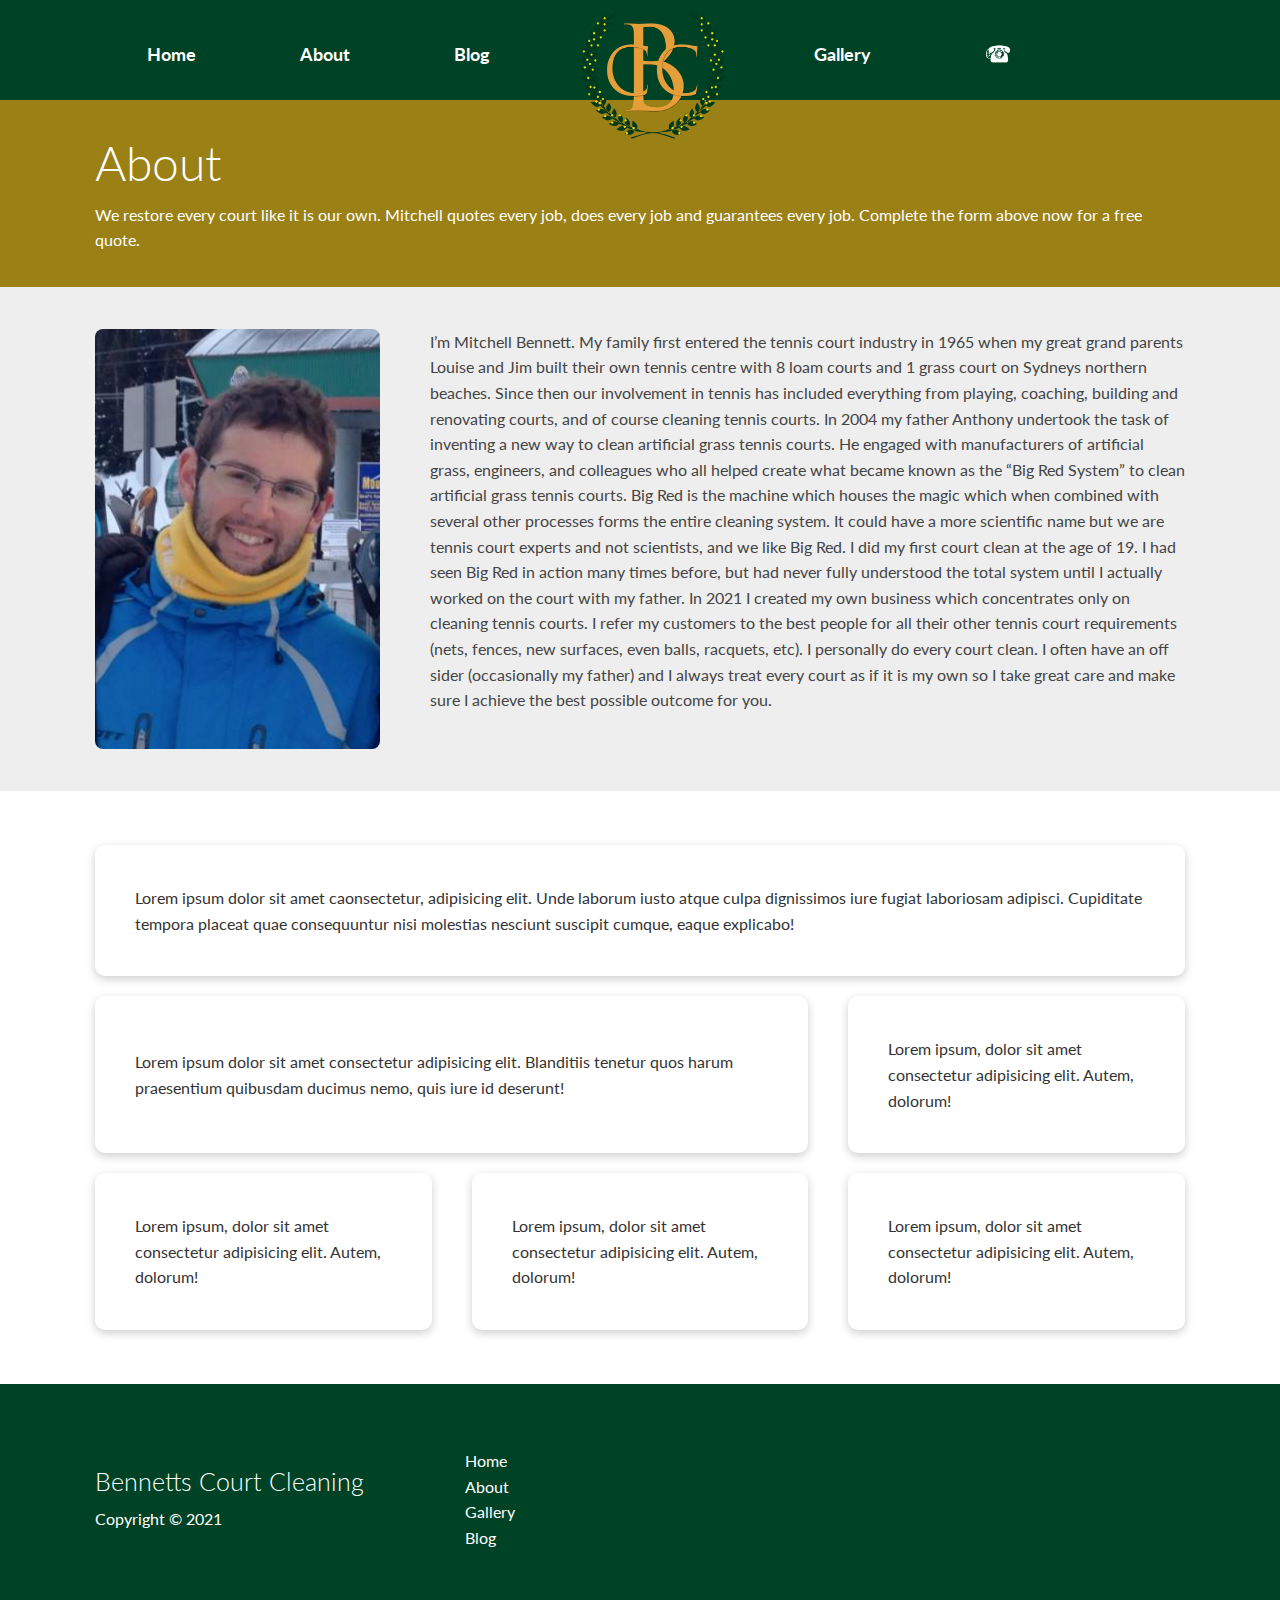
==== about.html @ e6b17fd4 "update2" ====
<!DOCTYPE html>
<html lang="en">
<head>
    <meta charset="UTF-8">
    <meta name="viewport" content="width=device-width, initial-scale=1.0">
    <meta http-equiv="X-UA-Compatible" content="ie=edge">
    <link rel="stylesheet" href="https://cdnjs.cloudflare.com/ajax/libs/font-awesome/5.15.3/css/all.min.css" integrity="sha512-iBBXm8fW90+nuLcSKlbmrPcLa0OT92xO1BIsZ+ywDWZCvqsWgccV3gFoRBv0z+8dLJgyAHIhR35VZc2oM/gI1w==" crossorigin="anonymous" referrerpolicy="no-referrer" />
    <link rel="stylesheet" href="css/utilities.css">
    <link rel="stylesheet" href="css/style.css">
    <title>Bennetts Court Cleaning</title>
</head>
<body>
    <!-- Navbar -->
    <div class="navbar">
        <img class="logo" src="/images/bcc4.png">
            </img>
            <div class="toggle-btn" onclick="myFunction();">
                <span></span>
                <span></span>
                <span></span>
            </div>
            <div class="nav2">
                <nav id="nav">
                    <ul>
                        <li><a href="index.html">Home</a></li>
                        <li><a href="about.html">About</a></li>
                        <li><a href="blog.html">Blog</a></li>
                        <li><a href="gallery.html">Gallery</a></li>
                        <li><a href="tel:0420597100">
                            <img class="icon" src="/images/phone.png" alt="">
                        </a></li>
                        <li><a href="mailto:mitch@bennettscourtcleaning.com.au"><i class="fas fa-envelope"></i></a></li>
                    </ul>
                </nav>
            </div>
        </div>
    
    <!-- Head -->
    <section class="about-head bg-secondary py-2">
        <div class="container">
            <div>
                <h1 class="lg grid">About</h1>
                <p>We restore every court like it is our own. Mitchell quotes every job, does every job and guarantees every job. Complete the form above now for a free quote.
                        </p>
            </div>
           
        </div>
    </section>

    <!-- Sub head-->
    <section class="about-sub-head bg-light py-3">
        <div class="container">
            <div>
                <p class="lead">
                        <img src="images/mitch.png" alt="">
                        I’m Mitchell Bennett.
                        My family first entered the tennis court industry in 1965 when my great grand parents Louise and Jim built their own tennis centre with 8 loam courts and 1 grass court on Sydneys northern beaches.
                        Since then our involvement in tennis has included everything from playing, coaching, building and renovating courts, and of course cleaning tennis courts.
                        In 2004 my father Anthony undertook the task of inventing a new way to clean artificial grass tennis courts. He engaged with manufacturers of artificial grass, engineers, and colleagues who all helped create what became known as the “Big Red System” to clean artificial grass tennis courts.
                        Big Red is the machine which houses the magic which when combined with several other processes forms the entire cleaning system. It could have a more scientific name but we are tennis court experts and not scientists, and we like Big Red.
                        I did my first court clean at the age of 19. I had seen Big Red in action many times before, but had never fully understood the total system until I actually worked on the court with my father.
                        In 2021 I created my own business which concentrates only on cleaning tennis courts. I refer my customers to the best people for all their other tennis court requirements (nets, fences, new surfaces, even balls, racquets, etc).
                        I personally do every court clean. I often have an off sider (occasionally my father) and I always treat every court as if it is my own so I take great care and make sure I achieve the best possible outcome for you.
                    
                    </p>
            </div>
        </div>
    </section>

    <section class="about-main my-2">
        <div class="container grid grid-3">
            <div class="card flex">
                <i class="fas fa-hand-sparkles fa-3x"></i>
                <p>Lorem ipsum dolor sit amet caonsectetur, adipisicing elit. Unde laborum iusto atque culpa dignissimos iure fugiat laboriosam adipisci. Cupiditate tempora placeat quae consequuntur nisi molestias nesciunt suscipit cumque, eaque explicabo!</p>
            </div>
            <div class="card flex">
                <i class="fas fa-laptop-code fa-3x"></i>
                <p>Lorem ipsum dolor sit amet consectetur adipisicing elit. Blanditiis tenetur quos harum praesentium quibusdam ducimus nemo, quis iure id deserunt!</p>
            </div>
            <div class="card flex">
                <i class="fas fa-database fa-3x"></i>
                <p>Lorem ipsum, dolor sit amet consectetur adipisicing elit. Autem, dolorum!</p>
            </div>
            <div class="card flex">
                <i class="fas fa-power-off fa-3x"></i>
                <p>Lorem ipsum, dolor sit amet consectetur adipisicing elit. Autem, dolorum!</p>
            </div>
            <div class="card flex">
                <i class="fas fa-shield-alt fa-3x"></i>
                <p>Lorem ipsum, dolor sit amet consectetur adipisicing elit. Autem, dolorum!</p>
            </div>
            <div class="card flex">
                <i class="fas fa-server fa-3x"></i>
                <p>Lorem ipsum, dolor sit amet consectetur adipisicing elit. Autem, dolorum!</p>
            </div>
        </div>
    </section>

    <!-- Footer -->
    <footer class="footer bg-dark py-5">
        <div class="container grid grid-3">
            <div>
                <h1>Bennetts Court Cleaning</h1>
                <p>Copyright &copy; 2021</p>
            </div>
            <nav>
                <ul>
                    <li><a href="index.html">Home</a></li>
                    <li><a href="about.html">About</a></li>
                    <li><a href="gallery.html">Gallery</a></li>
                    <li><a href="blog.html">Blog</a></li>
                </ul>
            </nav>
                <div class="social">
                    <a href="#"><i class="fab fa-youtube fa-2x"></i></a>
                    <a href="#"><i class="fab fa-facebook fa-2x"></i></a>
                    <a href="#"><i class="fab fa-instagram fa-2x"></i></a>
                    <a href="#"><i class="fab fa-twitter fa-2x"></i></a>
                </div>
        </div>
    </footer>
    <script src="main.js"></script>
</body>
</html>
---- css/utilities.css ----
.container {
    max-width: 1170px;
    margin: 0 auto;
    overflow: auto;
    padding: 0 40px;
}

.nav2 {
    max-width: 1170px;
    margin: 0 auto;
    padding: 0 40px;
    overflow: auto;
}

.card {
    background-color: #fff;
    border-radius: 10px;
    box-shadow: 0 3px 10px rgba(0, 0, 0, 0.2);
    padding: 20px;
    margin: 10px;
    color: #333;
}

.blog {
    background-color: #fff;
    border-radius: 10px;
    box-shadow: 0 3px 10px rgba(0, 0, 0, 0.2);
}

.blog-btn{
    display: inline-block;
    padding: 10px 30px;
    cursor: pointer;
    background-color: var(--secondary-color);
    color: #fff;
    border: none;
    border-radius: 5px;
    margin: 0 20px;
    margin-bottom: 10px;

}

.btn {
    display: inline-block;
    padding: 10px 30px;
    cursor: pointer;
    background-color: var(--secondary-color);
    color: #fff;
    border: none;
    border-radius: 5px;
}

.btn-outline {
    background-color: var(--secondary-color);
    border: 1px #fff solid;
}

.btn:hover {
    transform: scale(0.98);
}

/* Backgrounds & colored buttons */
.bg-primary, .btn-primary {
    background-color: var(--primary-color);
    color: #fff;
}

.bg-secondary,
.btn-secondary {
    background-color: var(--secondary-color);
    color: #fff;
}

.bg-dark,
.btn-dark {
    background-color: var(--primary-color);
    color: #fff;
}

.bg-light,
.btn-light {
    background-color: var(--light-color);
    color: #444;
}

.bg-primary a,
.btn-primary a,
.bg-secondary a,
.btn-secondary a,
.btn-dark a, .bg-dark a {
    color: #fff;
}

/* Text Colors */
.text-primary{
    color: var(--primary-color);
    
}
 
.text-secondary {
    color: var(--secondary-color);
    
}

.text-dark {
    color: var(--dark-color);
    
}

.text-light {
    color: var(--light-color);
    
}

/* Text Sizes */
.lead {
     font-size: 16px;
     display: flex;
}

.lead img {
    border-radius: 8px;
    margin-right: 50px;
    height: 330px;
}

.sm {
    font-size: 1rem;
}

.md {
    font-size: 2rem;
}

.lg {
    font-size: 3rem;
}

.xl {
    font-size: 4rem;
}

.text-center {
    text-align: center;
}

/* Alert */
.alert {
    background-color: var(--light-color);
    padding: 10px 20px;
    font-weight: bold;
    margin: 15px 0;
}

.alert i {
    margin-right: 10px;
}

.alert-success {
    background-color: var(--success-color);
    border-radius: 8px;
    color: #fff;
}

.alert-error {
    background-color: var(--error-color);
    color: #fff;
}

.flex {
    display: flex;
    justify-content: center;
    align-items: center;
    height: 100%;
}

.grid {
    display: grid;
    grid-template-columns: repeat(2, 1fr);
    gap: 20px;
    justify-content: center;
    align-items: center;
    height: 100%;
}

.grid-3 {
    grid-template-columns: repeat(3, 1fr);
}

/* Margin */
.my-1 {
    margin: 1rem 0;
}

.my-2 {
    margin: 1.5rem 0;
}

.my-3 {
    margin: 2rem 0;
}

.my-4 {
    margin: 3rem 0;
}

.my-5 {
    margin: 4rem 0;
}

.m-1 {
    margin: 1rem;
}

.m-2 {
    margin: 1.5rem;
}

.m-3 {
    margin: 2rem;
}

.m-4 {
    margin: 3rem;
}

.m-5 {
    margin: 4rem;
}

/* Padding */
.py-1 {
    padding: 1rem 0;
}

.py-2 {
    padding: 1.5rem 0;
}

.py-3 {
    padding: 2rem 0;
}

.py-4 {
    padding: 3rem 0;
}

.py-5 {
    padding: 4rem 0;
}

.p-1 {
    padding: 1rem;
}

.p-2 {
    padding: 1.5rem;
}

.p-3 {
    padding: 2rem;
}

.p-4 {
    padding: 3rem;
}

.p-5 {
    padding: 4rem;
}
---- css/style.css ----
@import url('https://fonts.googleapis.com/css2?family=Lato:wght@300&display=swap');

:root {
    --primary-color:#004225;
    --secondary-color: #9b8015;
    --dark-color: #002240;
    --light-color: #eeeeee;
    --success-color: #5cb85c;
    --error-color: #d9534f;
}

/* Green #004225 */

* {
    box-sizing: border-box;
    padding: 0;
    margin: 0;
    -webkit-font-smoothing: subpixel-antialiased;
}

body {
    font-family: 'Lato', sans-serif;
    color: #333;
    line-height: 1.6
}

ul {
    list-style: none;
}
 
a {
    text-decoration: none;
    color: #333;
}

h1 {
    font-size: 25px;
}

h1, h2 {
    font-weight: 300;
    line-height: 1.2;
    margin: 10px 0;
}
p {
    margin: 10px 0;
}

.nav2 ul {
        margin: 30px 0; padding: 0px 0 0;
        text-align: right;
}

code, pre {
    background: #333;
    color: #fff;
    padding: 10px;
    border-radius: 5px;
}

input[type=text], input[type=button] {
    -webkit-appearance: none;
    -moz-appearance: none;
}

input[type=submit] {
    -webkit-appearance: none;
}

img {
    width: 100%;
    -webkit-appearance: none;
}

.icon{
    width: 24px;
    height: 24px;
    margin-bottom: -5px;
    margin-left: -3px;
}
.logo{
    z-index: 999;
    position: absolute;
    width: 150px;
    height: 150px;
    left: 51%;
    margin-left: -75px;
    top: 0;
    text-align: center;
    -webkit-appearance: none;

}

.hidden {
    visibility: hidden;
    height: 0;
}

/* Navbar */
.navbar {
    background-color: var(--primary-color);
    
    color: #fff;
    height: 100px;
    margin: 0 auto;
}



.navbar ul li {
    float: none;
    display: inline-block;
    font-size: 18px;
    padding: 10px 30px;
    font-weight: bold;
}

.navbar ul li:nth-child(1){
    float: left;
}
.navbar ul li:nth-child(2){
    float: left;
}

.navbar ul li:nth-child(3){
    float: left;
}

.navbar ul li:nth-child(4){
    padding: 10px 35px;
}

.navbar ul li:nth-child(5){
    padding: 10px 35px;
}

.navbar ul li:nth-child(6){
    padding: 10px 35px;
}




.navbar a {
    color: #fff;
    padding: 10px;
    margin: 0 12px;
}

.navbar a:hover {
    border-bottom: 2px #fff solid;
}



/* Nav Toggle Button */
.toggle-btn {
    width: 35px;
    position: absolute;
    right: 80px;
    top: 50px;
    display: none;
}

.toggle-btn span {
    display: inline-block;
    width: 100%;
    height: 2px;
    float: left;
    background-color: #fff;
    margin-bottom: 8px;
}

/* Showcase */
.showcase {
    height: 400px;
    background-image: url('/images/court4.jpg');
    color: #fff;
    position: relative;
    background-size: cover;
    
}

.showcase h1 {
    font-size: 35px;
    font-weight: bold;
}

.showcase p {
    margin: 20px 0;
    color: #fff;
    font-weight: bold;
    font-size: 18px;

}

.showcase .grid {
    grid-template-columns: 55% 45%;
    gap: 30px;
    overflow: visible;
}

.showcase-text {
    animation: slideInFromLeft 1s ease-in;
    padding: 40px;
}

.showcase-form h2 {
    margin-top: -5px;
    margin-bottom: -20px;
}

.showcase-form {
    position: relative;
    top: 60px;
    height: 350px;
    width: 450px;
    padding: 40px;
    z-index: 100;
    animation: slideInFromRight 1s ease-in;
}

.showcase-form .form-control {
    margin: 30px 0;
}

.showcase-form input[type='text'], .showcase-form input[type='email'] {
    border: 0;
    border-bottom: 1px solid #b4becb;
    width: 100%;
    padding: 3px;
    font-size: 16px;

}

.showcase-form input:focus {
    outline: none;
}

.showcase::before, .showcase::after {
    content: '';
    position: absolute;
    height: 100px;
    bottom: -70px;
    right: 0;
    left: 0;
    background: #fff;
    transform: skewY(-2deg);
    -webkit-transform: skewY(-2deg);
    -moz-transform: skewY(-2deg);
    -ms-transform: skewY(-2deg);
}

/* Stats */
.stats {
    padding-top: 80px;
    animation: slideInFromBottom 1s ease-in;
}
.stats-heading {
    max-width: 650px;
    margin: auto;
    color: var(--secondary-color);
}

.stats .grid h3 {
    font-size: 35px;
}

.stats .grid p {
    font-size: 20px;
    font-weight: bold;
}

/* Cli */
.cli .grid {
    grid-template-columns: repeat(3, 1fr);
    grid-template-rows: repeat(2, 1fr);
}

.cli .grid > *:first-child {
    grid-column: 1 / span 2;
    grid-row: 1 / span 2;
}

/* Cloud */
.cloud .grid {
    grid-template-columns: 4fr 2fr;
}

.cloud img {
    width: 100%;
}


/* Languages */
.languages .flex {
    flex-wrap: wrap;
}
.languages .card {
    text-align: center;
    margin: 18px 10px 40px;
    transition: transform 0.2s ease-in;
}

.languages .card h4 {
    font-size: 20px;
    margin-bottom: 10px;
}

.languages .card:hover {
    transform: translateY(-15px); 
}

/* About */
.about-head img, 
.docs-head img{
    width: 200px;
    justify-self: flex-end;
}


.about-sub-head img {
   height: 100%;
   width: 285px;
}

.about-main .card > i {
    margin-right: 20px;
}

.about-main .grid {
    padding: 30px;
}

.about-main .grid > *:first-child {
    grid-column: 1 / span 3;
}

.about-main .grid > *:nth-child(2) {
    grid-column: 1 / span 2;
}

/* Docs */
.docs-main h3 {
    margin: 20px 0;
}

.docs-main .grid {
    grid-template-columns: 1fr 2fr;
    align-items: flex-start;
}

.docs-main nav li {
    font-size: 17px;
    padding-bottom: 5px;
    margin-bottom: 5px;
    border-bottom: 1px #ccc solid;
}

.docs-main a:hover {
    font-weight: bold;
}

/* Gallery */

.gallery {
    padding: 20px;
    background-color: #eeeeee;
}

.gallery-container {
    max-width: 760px;
    margin: auto;
    border: #fff solid 3px;
    background: #fff;
}

.main-img img,
.imgs img {
    width: 100%;
    
}

.imgs {
    display: grid;
    grid-template-columns: repeat(4, 1fr);
    grid-gap: 5px;
    
}

/* Blog */
.blog-main .blog{
    display: grid;
    align-items: center;
    height: 100%;
    text-align: center;
    padding: 0;
    margin: 0;
    
}

.blog-main .blog h1 {
    padding: 15px;
    font-size: 18px;
    font-weight: bolder;
    height: 100%;
    margin-bottom: 2px;
}

.blog-main .blog h4 {
    color: #9a9a9a;
    font-size: 13px;
    margin-top: -20px;
    margin-bottom: 2px;
}

.heading {
    padding: 8px;
}

.heading-center {
    text-align: center;
    margin: 35px;
    margin-top: 75px;
    color: var(--secondary-color);
    font-weight: bold;
}

.blog-main .blog p {
    padding: 10px;
    font-size: 14px;
}

.blog-main .blog img {
    height: auto;
    
}

.blog-main .grid {
    padding: 20 40px;
}



/* Footer */
.footer .social a {
    margin: 0 10px;
}

/* Animations */

@keyframes fadeIN {
    to {
        opacity: 1;
    }
}

.fade-in {
    opacity: 0;
    animation: fadeIN 0.5s ease-in 1 forwards;
}

@keyframes slideInFromLeft {
    0% {
        transform: translateX(-100%);
    }
    100% {
        transform: translateX(0);
    }
}

@keyframes slideInFromRight {
    0% {
        transform: translateX(100%);
    }
    100% {
        transform: translateX(0);
    }
}

@keyframes slideInFromTop {
    0% {
        transform: translateY(-100%);
    }
    100% {
        transform: translateX(0);
    }
}

@keyframes slideInFromBottom {
    0% {
        transform: translateY(100%);
    }
    100% {
        transform: translateX(0);
    }
}

@media(max-width: 1080px) {
    .navbar ul li{
        padding: 10px 1px;
    }
    .navbar ul li:nth-child(4){
        padding: 10px 1px;
    }
    .navbar ul li:nth-child(5){
        padding: 10px 1px;
    }
    .navbar ul li:nth-child(6){
        padding: 10px 1px;
    }

    .nav2{
       max-width: 900px;
    }
}

/* Tablets and under */
@media(max-width: 768px) {
    .grid,
    .showcase .grid,
    .stats .grid,
    .cli .grid,
    .cloud .grid,
    .blog,
    .about-main .grid,
    .docs-main .grid {
        grid-template-columns: 1fr;
        grid-template-rows: 1fr;
    }

    .navbar {
        height: 100px;
        padding-top: 40px;
    }

    .nav2 ul {
        margin: 0px 0; padding: 0px 0 0;
        text-align: right;
}   
    
    .heading-center {
        all: unset;
        text-align: center;
        margin: 35px;
        color: var(--secondary-color);
        font-weight: bold;
    }

    .heading-center h1{
        margin-top: 20px;
    }

    .my-2 {
        margin: 0 auto;
    }

    .navbar ul li{
        font-size: 15px;
        padding: 0px -2px;
        
    }

    .navbar ul li:nth-child(4){
        padding: 0px -2px;
        
    }
    .navbar ul li:nth-child(5){
        padding: 0px -2px;
        
    }
    .navbar ul li:nth-child(6){
        padding: 0px -2px;
        
    }

    .navbar h1 {
        font-size: 20px;
        margin: auto;
    }

    .logo {
       /* height: 120px;
        width: 120px;
        margin-left: -60px;
        position: absolute;
        */
        -webkit-appearance: none;
    }

    .showcase {
        height: auto;
    }

    .showcase-text{
        text-align: center;
        margin-bottom: -30px;
    }

    .showcase p {
        width: auto;
    }

    .showcase-form {
        justify-self: center;
        margin: auto;
        margin-bottom: 30px;
    }

    .cli .grid > *:first-child {
        grid-column: 1;
        grid-row: 1;
    }

    .about-head,
    .about-sub-head,
    .docs-head {
        text-align: center;
    }

    .about-head img,
    .about-sub-head img,
    .docs-head img {
        justify-self: center;
    }

    .about-main .grid > *:first-child,
    .about-main .grid > *:nth-child(2) {
        grid-column: 1;
    }

}

/* Mobile */
@media(max-width: 700px) {
    .navbar {
        position: relative;
        width: 100%;
        background-color: var(--primary-color);
        display: inline-block;
    }

    .navbar ul {
        margin: auto;
    }

    .nav2{
        padding: 0px 0px;
        margin-bottom: -20px;
        margin-top: 0px;
    }


    .toggle-btn {
        display: block;
    }

    nav {
        all: unset;
        display: none;
        overflow: auto;
        width: 100%;
        background-color: var(--primary-color);
    }


    .bg1{
        margin-top: -6px;
    }

    nav.show{
        display: block;
        width: 100%;
    }

    nav ul li{
        all: unset;
        display: inline-block;
        padding-bottom: 0px;
        width: 100%;
        text-align: center;
        
    }

    #nav li {
            padding-bottom: 0px;
            padding-top: 0px;
    }

    nav ul li:nth-child(1){
        margin-top: 80px;
        border-top: 1px var(--secondary-color) solid;
    }

    nav ul li:nth-child(6){
        margin-bottom: 0px;
        border-bottom: 2px var(--secondary-color) solid;
    }

    .homepage ul li:nth-child(6){
        margin-bottom: 20px;
        border-bottom: 2px var(--secondary-color) solid;
    }

    nav ul li a{
        font-size: 18px;
        text-decoration: none;
        display: inline-block;
    }

    

   /* .logo {
        all: unset;
        position: relative;
        -webkit-appearance: none;
        z-index: 999;
        display: block;
        height: 100px;
        width: 100px;
        margin: 15px auto;
    } */

    .logo {
        height: 120px;
        width: 120px;
        margin-left: -61px;
    }
    

    .showcase-text {
        animation: slideInFromLeft 1s ease-in;
        width: 400px;
        margin: 0 auto;
        margin-bottom: -30px;
    }

    .showcase-form {
        animation: slideInFromBottom 1s ease-in;
        width: 330px;
        margin-bottom: 30px;
    }

    input[type=submit] {
        -webkit-appearance: none;
    }

    .lead img {
        display: none;
    }

}

@media(max-width: 500px){
    .navbar {
        all: unset;
        position: relative;
        width: 100%;
        background-color: var(--primary-color);
        display: inline-block;
        margin-bottom: -10px;
        height: 120px;
    }

    .homepage ul li:nth-child(6){
        margin-bottom: 15px;
        border-bottom: 2px var(--secondary-color) solid;
    }


    .bg1{
        margin-top: 0px;
        -webkit-appearance: none;
    }

    nav ul li:nth-child(1){
        margin-top: 0px;
        -webkit-appearance: none;
    }

    
    .logo {
        all: unset;
        position: relative;
        -webkit-appearance: none;
        z-index: 999;
        display: block;
        height: 100px;
        width: 100px;
        margin: 10px;
        left: 30px;
}

.toggle-btn {
    width: 35px;
    position: absolute;
    right: 50px;
    top: 50px;
    -webkit-appearance: none;
}


@media(max-width: 350px) {

    .showcase-text {
        width: 280px;
        margin: auto;
        margin-bottom: -30px;
        padding-top: 30px;
    }

    .showcase-form {
        margin-bottom: 40px;
        width: 330px;
    }
    

}

@media(max-width: 330px) {
    .showcase-form {
        width: 280px;
    }
}
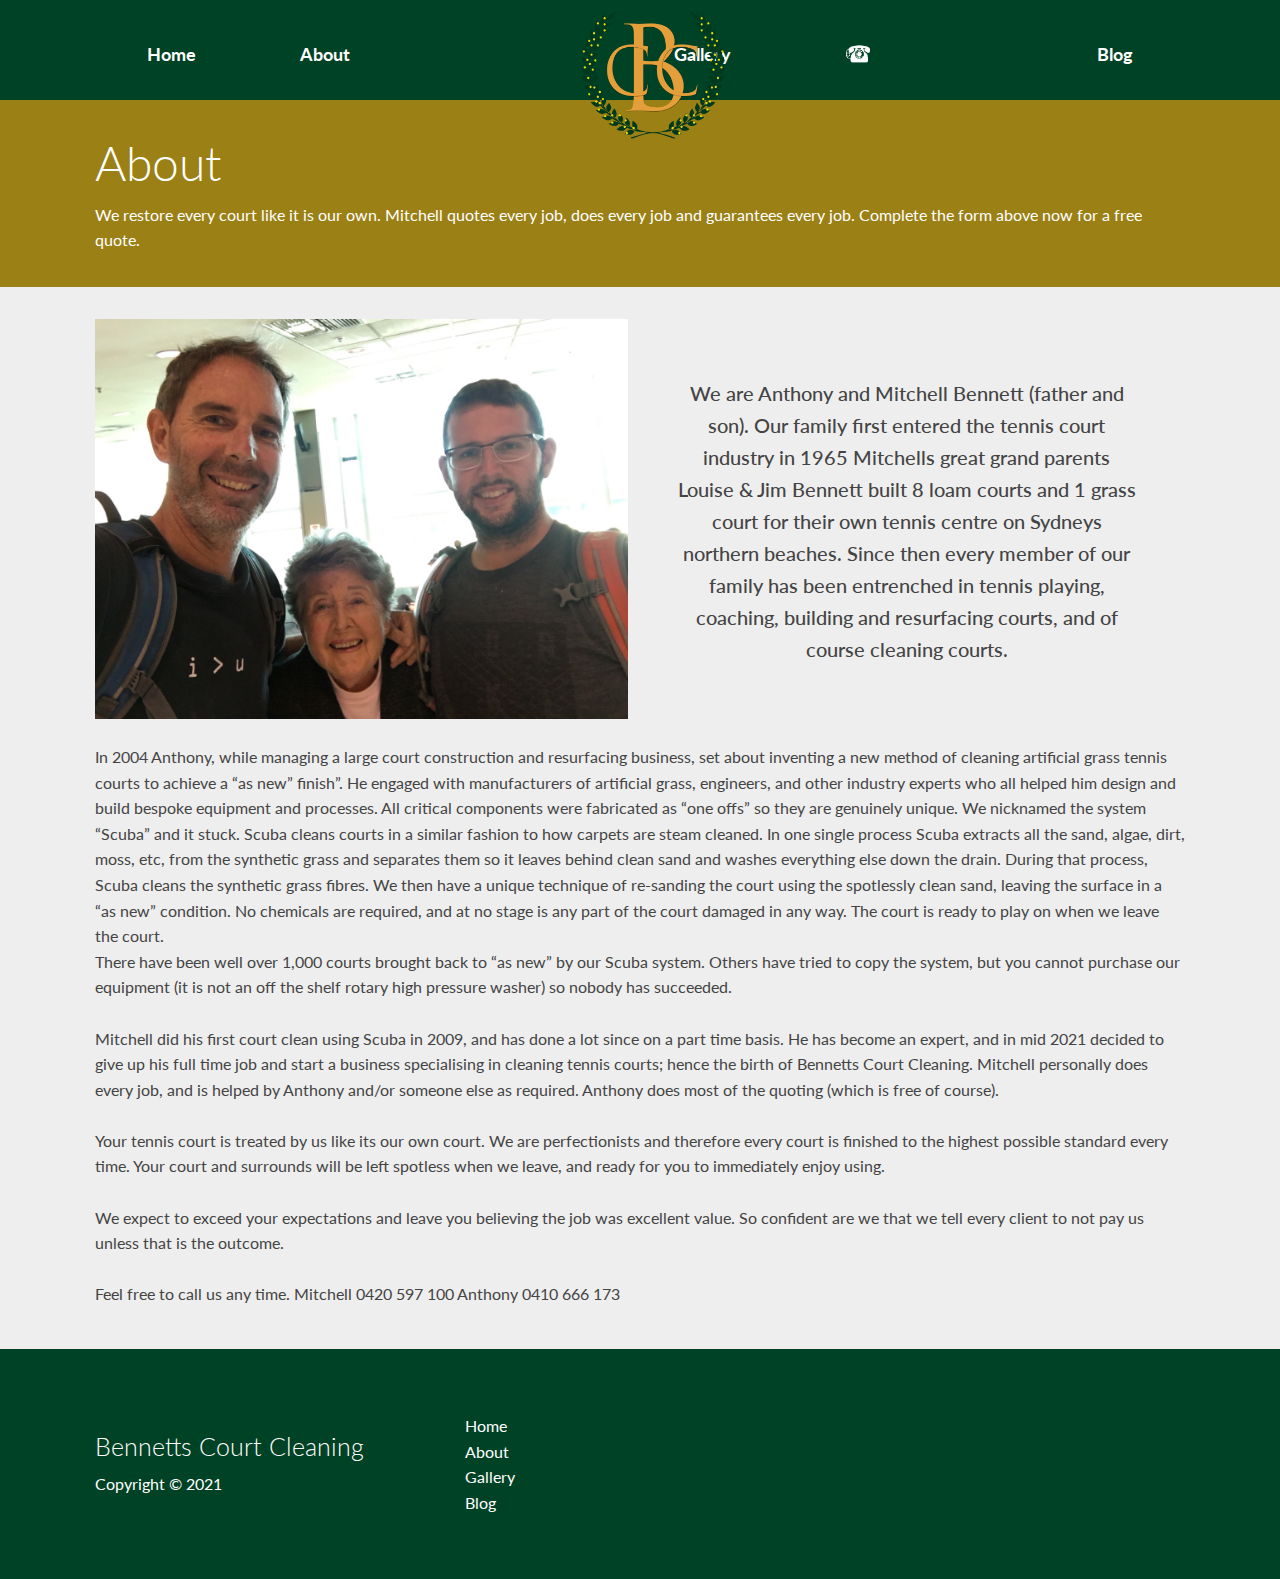
==== commit 3d57aabf: "latest updates" ====
--- a/about.html
+++ b/about.html
@@ -50,52 +50,33 @@
     <!-- Sub head-->
     <section class="about-sub-head bg-light py-3">
         <div class="container">
-            <div>
+            <div class="hello">
+                <img src="images/AB HB MB.jpeg" alt="">
+                <p class="p-4">We are Anthony and Mitchell Bennett (father and son). Our family first entered the tennis court industry in 1965 Mitchells great grand parents Louise & Jim Bennett built 8 loam courts and 1 grass court for their own tennis centre on Sydneys northern beaches. Since then every member of our family has been entrenched in tennis playing, coaching, building and resurfacing courts, and of course cleaning courts. 
+                </p>
+            </div>
                 <p class="lead">
-                        <img src="images/mitch.png" alt="">
-                        I’m Mitchell Bennett.
-                        My family first entered the tennis court industry in 1965 when my great grand parents Louise and Jim built their own tennis centre with 8 loam courts and 1 grass court on Sydneys northern beaches.
-                        Since then our involvement in tennis has included everything from playing, coaching, building and renovating courts, and of course cleaning tennis courts.
-                        In 2004 my father Anthony undertook the task of inventing a new way to clean artificial grass tennis courts. He engaged with manufacturers of artificial grass, engineers, and colleagues who all helped create what became known as the “Big Red System” to clean artificial grass tennis courts.
-                        Big Red is the machine which houses the magic which when combined with several other processes forms the entire cleaning system. It could have a more scientific name but we are tennis court experts and not scientists, and we like Big Red.
-                        I did my first court clean at the age of 19. I had seen Big Red in action many times before, but had never fully understood the total system until I actually worked on the court with my father.
-                        In 2021 I created my own business which concentrates only on cleaning tennis courts. I refer my customers to the best people for all their other tennis court requirements (nets, fences, new surfaces, even balls, racquets, etc).
-                        I personally do every court clean. I often have an off sider (occasionally my father) and I always treat every court as if it is my own so I take great care and make sure I achieve the best possible outcome for you.
+                        <br><br>
+                        In 2004 Anthony, while managing a large court construction and resurfacing business, set about inventing a new method of cleaning artificial grass tennis courts to achieve a “as new” finish”. He engaged with manufacturers of artificial grass, engineers, and other industry experts who all helped him design and build bespoke equipment and processes. All critical components were fabricated as “one offs” so they are genuinely unique. 
+                        We nicknamed the system “Scuba” and it stuck. Scuba cleans courts in a similar fashion to how carpets are steam cleaned. In one single process Scuba extracts all the sand, algae, dirt, moss, etc, from the synthetic grass and separates them so it leaves behind clean sand and washes everything else down the drain. During that process, Scuba cleans the synthetic grass fibres. We then have a unique technique of re-sanding the court using the spotlessly clean sand, leaving the surface in a “as new” condition. No chemicals are required, and at no stage is any part of the court damaged in any way. The court is ready to play on when we leave the court.<br>
+                        There have been well over 1,000 courts brought back to “as new” by our Scuba system. Others have tried to copy the system, but you cannot purchase our equipment (it is not an off the shelf rotary high pressure washer) so nobody has succeeded.
+                        <br><br>
+                        Mitchell did his first court clean using Scuba in 2009, and has done a lot since on a part time basis. He has become an expert, and in mid 2021 decided to give up his full time job and start a business specialising in cleaning tennis courts; hence the birth of Bennetts Court Cleaning. Mitchell personally does every job, and is helped by Anthony and/or someone else as required. Anthony does most of the quoting (which is free of course).
+                        <br><br>
+                        Your tennis court is treated by us like its our own court. We are perfectionists and therefore every court is finished to the highest possible standard every time. Your court and surrounds will be left spotless when we leave, and ready for you to immediately enjoy using.
+                        <br><br>
+                        We expect to exceed your expectations and leave you believing the job was excellent value. So confident are we that we tell every client to not pay us unless that is the outcome. 
+                        <br><br>
+                        Feel free to call us any time.
+                        Mitchell 0420 597 100
+                        Anthony 0410 666 173
                     
                     </p>
             </div>
         </div>
     </section>
 
-    <section class="about-main my-2">
-        <div class="container grid grid-3">
-            <div class="card flex">
-                <i class="fas fa-hand-sparkles fa-3x"></i>
-                <p>Lorem ipsum dolor sit amet caonsectetur, adipisicing elit. Unde laborum iusto atque culpa dignissimos iure fugiat laboriosam adipisci. Cupiditate tempora placeat quae consequuntur nisi molestias nesciunt suscipit cumque, eaque explicabo!</p>
-            </div>
-            <div class="card flex">
-                <i class="fas fa-laptop-code fa-3x"></i>
-                <p>Lorem ipsum dolor sit amet consectetur adipisicing elit. Blanditiis tenetur quos harum praesentium quibusdam ducimus nemo, quis iure id deserunt!</p>
-            </div>
-            <div class="card flex">
-                <i class="fas fa-database fa-3x"></i>
-                <p>Lorem ipsum, dolor sit amet consectetur adipisicing elit. Autem, dolorum!</p>
-            </div>
-            <div class="card flex">
-                <i class="fas fa-power-off fa-3x"></i>
-                <p>Lorem ipsum, dolor sit amet consectetur adipisicing elit. Autem, dolorum!</p>
-            </div>
-            <div class="card flex">
-                <i class="fas fa-shield-alt fa-3x"></i>
-                <p>Lorem ipsum, dolor sit amet consectetur adipisicing elit. Autem, dolorum!</p>
-            </div>
-            <div class="card flex">
-                <i class="fas fa-server fa-3x"></i>
-                <p>Lorem ipsum, dolor sit amet consectetur adipisicing elit. Autem, dolorum!</p>
-            </div>
-        </div>
-    </section>
-
+   
     <!-- Footer -->
     <footer class="footer bg-dark py-5">
         <div class="container grid grid-3">
--- a/css/style.css
+++ b/css/style.css
@@ -123,7 +123,7 @@
 }
 
 .navbar ul li:nth-child(3){
-    float: left;
+    float: right;
 }
 
 .navbar ul li:nth-child(4){
@@ -181,16 +181,38 @@
     
 }
 
-.showcase h1 {
-    font-size: 35px;
+.showcase h1{
+    font-size: 40px;
+    font-weight: 900;
+    letter-spacing: -1px;
+    text-shadow: 1px 1px 4px #313131;
+}
+
+.showcase h3 {
+    font-size: 30px;
     font-weight: bold;
+    text-shadow: 1px 1px 7px #313131;   
+}
+
+.showcase .form-paragraph{
+    text-shadow: none;
+    text-transform: none;
+    color: #000;
+    font-size: 15px;
+    margin-top: 15px;
+}
+
+.showcase .form-paragraph a{
+    
+    color: #9b8015;
 }
 
 .showcase p {
-    margin: 20px 0;
+    margin-bottom: 20px;
     color: #fff;
     font-weight: bold;
-    font-size: 18px;
+    font-size: 22px;
+    text-shadow: 1px 1px 4px #313131;
 
 }
 
@@ -213,7 +235,7 @@
 .showcase-form {
     position: relative;
     top: 60px;
-    height: 350px;
+    height: 380px;
     width: 450px;
     padding: 40px;
     z-index: 100;
@@ -288,7 +310,8 @@
 }
 
 .cloud img {
-    width: 100%;
+    max-width: 200px;
+   margin: 0 auto;
 }
 
 
@@ -297,6 +320,7 @@
     flex-wrap: wrap;
 }
 .languages .card {
+    max-width: 500px;
     text-align: center;
     margin: 18px 10px 40px;
     transition: transform 0.2s ease-in;
@@ -309,6 +333,12 @@
 
 .languages .card:hover {
     transform: translateY(-15px); 
+}
+
+.languages p{
+    text-align: center;
+    margin-bottom: 10px;
+    font-size: 18px;
 }
 
 /* About */
@@ -318,10 +348,18 @@
     justify-self: flex-end;
 }
 
+.hello{
+    display: flex;
+    margin-bottom: -40px;
+    padding: 0;
+    font-size: 20px;
+    font-weight: 500;
+    text-align: center;
+}
 
 .about-sub-head img {
-   height: 100%;
-   width: 285px;
+   height: 400px;
+   width: auto;
 }
 
 .about-main .card > i {
@@ -447,6 +485,20 @@
     margin: 0 10px;
 }
 
+.jnds{
+    text-align: center;
+    padding: 40px;
+    margin-bottom: -50px;
+}
+.jnds img{
+    height: 50px;
+    width: auto;
+}
+
+.footer ul{
+    justify-content: space-evenly;
+}
+
 /* Animations */
 
 @keyframes fadeIN {
@@ -512,6 +564,17 @@
 
     .nav2{
        max-width: 900px;
+    }
+    .hello{
+        flex-direction: column;
+        align-items: center;
+        margin-bottom: -80px;
+        font-size: 18px;
+    }
+    .about-sub-head img{
+        height: auto;
+        width: 50%;
+        
     }
 }
 
@@ -663,6 +726,16 @@
         background-color: var(--primary-color);
     }
 
+    .about-sub-head img{
+        height: auto;
+        width: 80%; 
+    }
+    .about-sub-head p{
+    font-size: 16px;
+    width: auto;
+    padding: 10px;
+    text-align: center;
+}
 
     .bg1{
         margin-top: -6px;
@@ -739,6 +812,7 @@
         animation: slideInFromBottom 1s ease-in;
         width: 330px;
         margin-bottom: 30px;
+        height: 420px;
     }
 
     input[type=submit] {
@@ -791,6 +865,10 @@
         left: 30px;
 }
 
+.languages .card img{
+    width: 300px
+}
+
 .toggle-btn {
     width: 35px;
     position: absolute;
@@ -798,6 +876,9 @@
     top: 50px;
     -webkit-appearance: none;
 }
+.about-head h1{
+    font-size: 28px;
+}
 
 
 @media(max-width: 350px) {
@@ -812,6 +893,18 @@
     .showcase-form {
         margin-bottom: 40px;
         width: 330px;
+        
+    }
+    .languages .card img{
+        width: 270px
+    }
+
+    .about-sub-head img{
+        width: 100%;
+    }
+
+    .hello{
+        padding: 0 !important;
     }
     
 
@@ -821,4 +914,7 @@
     .showcase-form {
         width: 280px;
     }
+    .languages .card img{
+        width: 230px
+    }
 }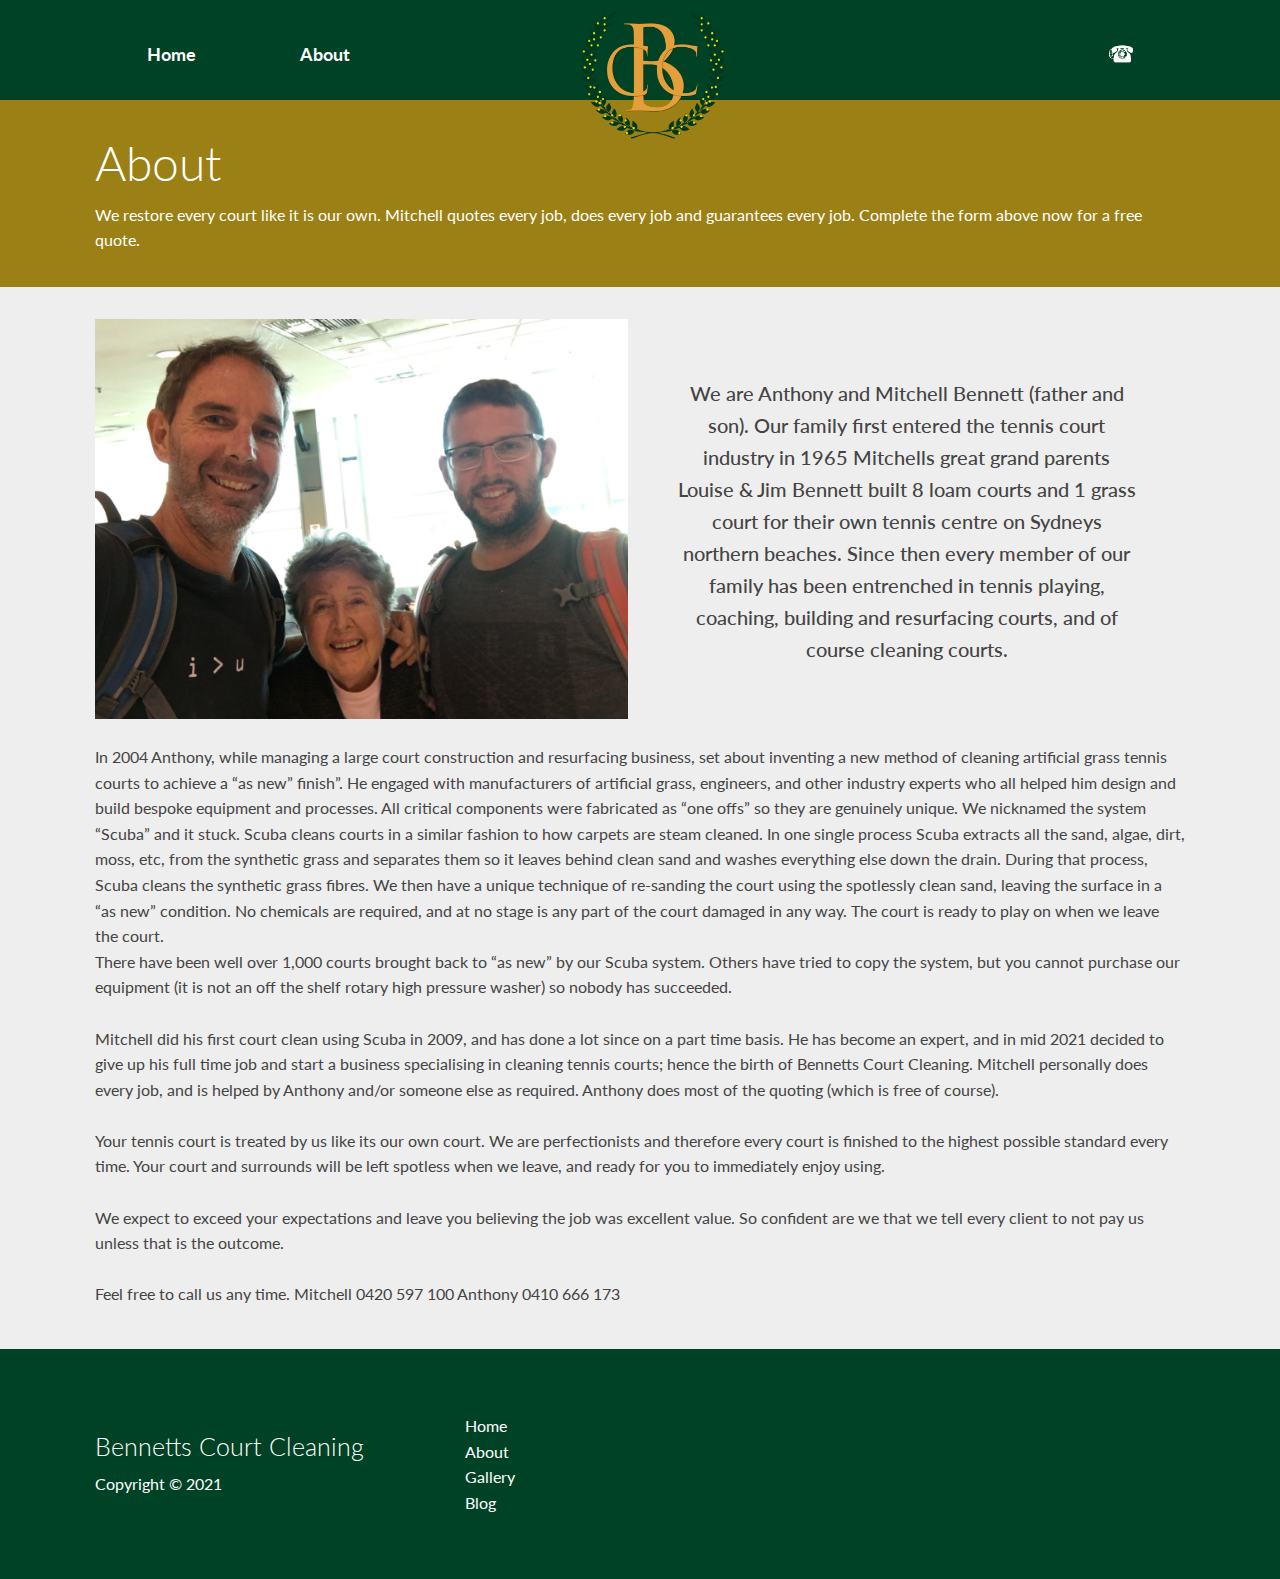
==== commit 6393b6f3: "latest updates" ====
--- a/about.html
+++ b/about.html
@@ -24,8 +24,7 @@
                     <ul>
                         <li><a href="index.html">Home</a></li>
                         <li><a href="about.html">About</a></li>
-                        <li><a href="blog.html">Blog</a></li>
-                        <li><a href="gallery.html">Gallery</a></li>
+                        
                         <li><a href="tel:0420597100">
                             <img class="icon" src="/images/phone.png" alt="">
                         </a></li>
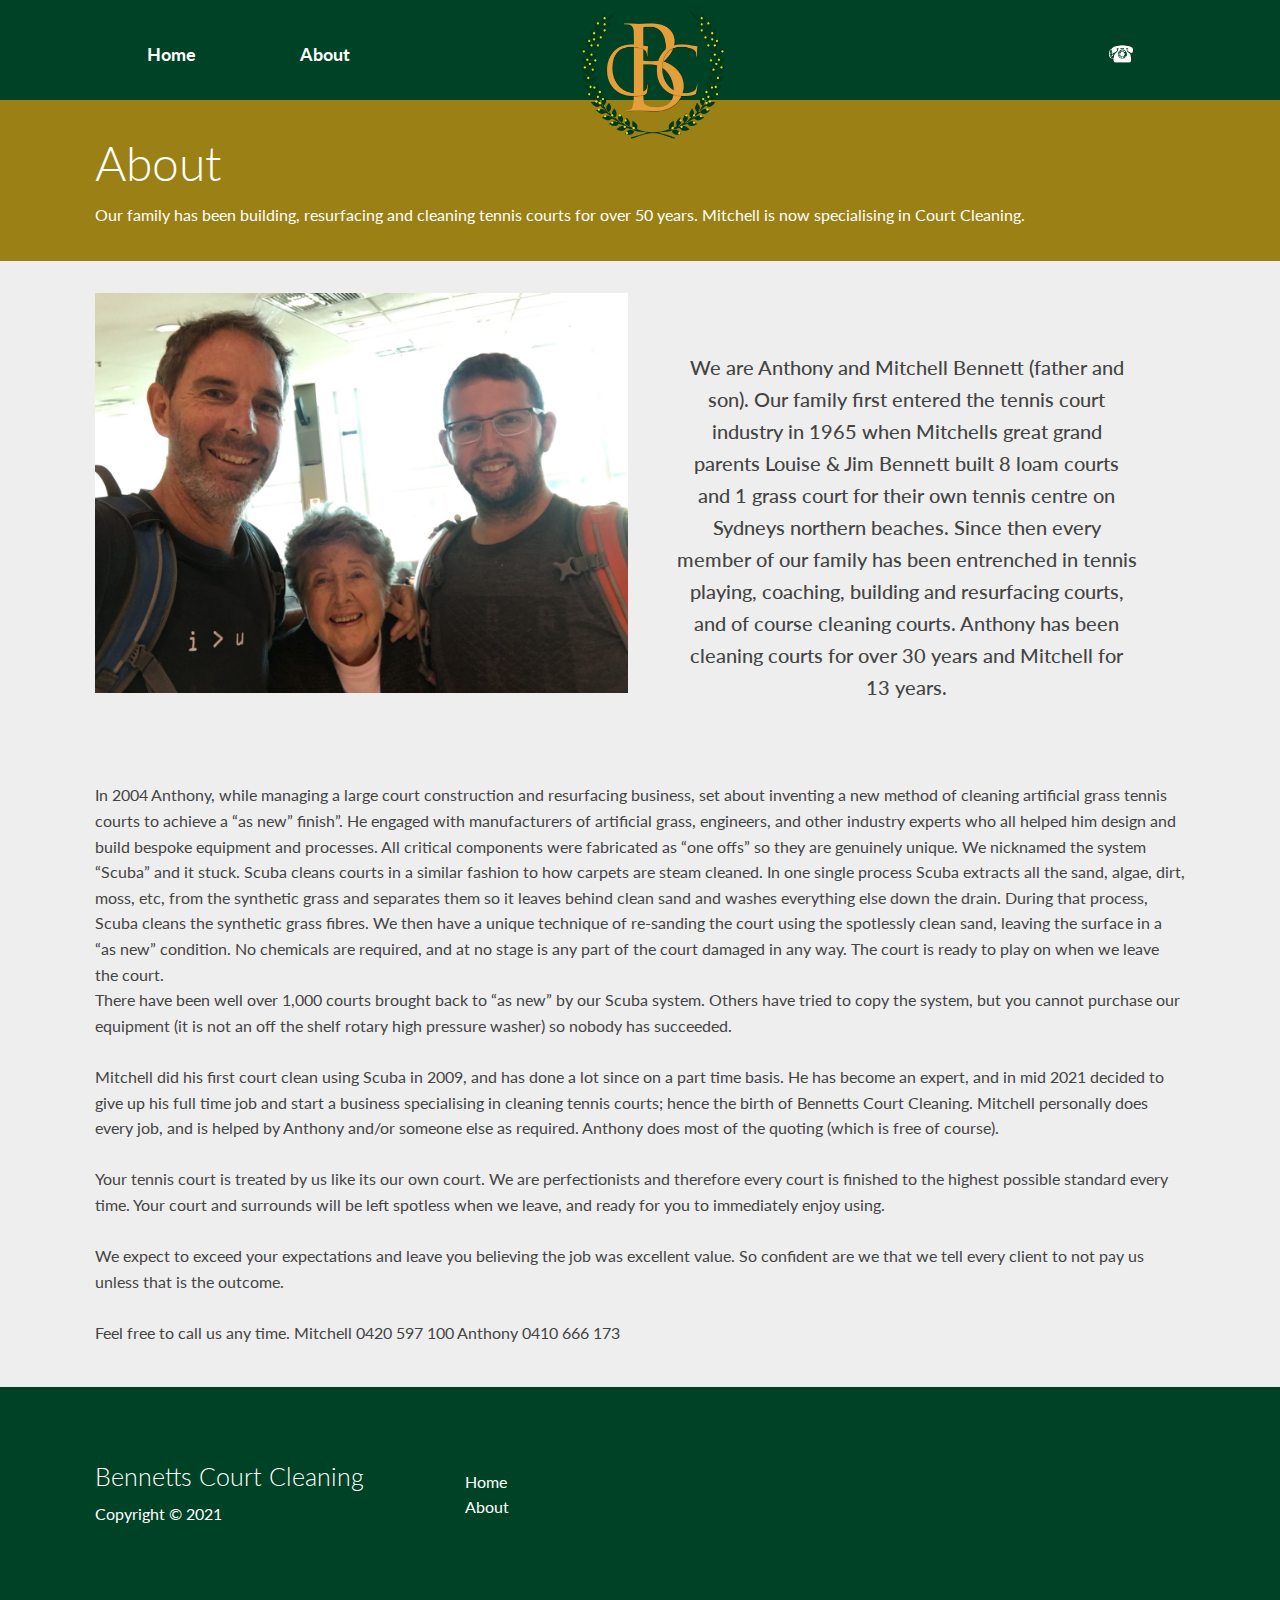
==== commit 32849a10: "latest updates" ====
--- a/about.html
+++ b/about.html
@@ -6,6 +6,9 @@
     <meta http-equiv="X-UA-Compatible" content="ie=edge">
     <link rel="stylesheet" href="https://cdnjs.cloudflare.com/ajax/libs/font-awesome/5.15.3/css/all.min.css" integrity="sha512-iBBXm8fW90+nuLcSKlbmrPcLa0OT92xO1BIsZ+ywDWZCvqsWgccV3gFoRBv0z+8dLJgyAHIhR35VZc2oM/gI1w==" crossorigin="anonymous" referrerpolicy="no-referrer" />
     <link rel="stylesheet" href="css/utilities.css">
+    <link rel="preconnect" href="https://fonts.googleapis.com">
+<link rel="preconnect" href="https://fonts.gstatic.com" crossorigin>
+<link href="https://fonts.googleapis.com/css2?family=Lato:ital,wght@0,100;0,300;0,400;0,700;0,900;1,100;1,300;1,400;1,700;1,900&display=swap" rel="stylesheet">
     <link rel="stylesheet" href="css/style.css">
     <title>Bennetts Court Cleaning</title>
 </head>
@@ -39,7 +42,7 @@
         <div class="container">
             <div>
                 <h1 class="lg grid">About</h1>
-                <p>We restore every court like it is our own. Mitchell quotes every job, does every job and guarantees every job. Complete the form above now for a free quote.
+                <p>Our family has been building, resurfacing and cleaning tennis courts for over 50 years. Mitchell is now specialising in Court Cleaning. 
                         </p>
             </div>
            
@@ -51,7 +54,7 @@
         <div class="container">
             <div class="hello">
                 <img src="images/AB HB MB.jpeg" alt="">
-                <p class="p-4">We are Anthony and Mitchell Bennett (father and son). Our family first entered the tennis court industry in 1965 Mitchells great grand parents Louise & Jim Bennett built 8 loam courts and 1 grass court for their own tennis centre on Sydneys northern beaches. Since then every member of our family has been entrenched in tennis playing, coaching, building and resurfacing courts, and of course cleaning courts. 
+                <p class="p-4">We are Anthony and Mitchell Bennett (father and son). Our family first entered the tennis court industry in 1965 when Mitchells great grand parents Louise & Jim Bennett built 8 loam courts and 1 grass court for their own tennis centre on Sydneys northern beaches. Since then every member of our family has been entrenched in tennis playing, coaching, building and resurfacing courts, and of course cleaning courts. Anthony has been cleaning courts for over 30 years and Mitchell for 13 years.
                 </p>
             </div>
                 <p class="lead">
@@ -87,8 +90,6 @@
                 <ul>
                     <li><a href="index.html">Home</a></li>
                     <li><a href="about.html">About</a></li>
-                    <li><a href="gallery.html">Gallery</a></li>
-                    <li><a href="blog.html">Blog</a></li>
                 </ul>
             </nav>
                 <div class="social">
--- a/css/style.css
+++ b/css/style.css
@@ -1,4 +1,4 @@
-@import url('https://fonts.googleapis.com/css2?family=Lato:wght@300&display=swap');
+@import url('https://fonts.googleapis.com/css2?family=Lato:ital,wght@0,100;0,300;0,400;0,700;0,900;1,100;1,300;1,400;1,700;1,900&display=swap');
 
 :root {
     --primary-color:#004225;
@@ -183,14 +183,14 @@
 
 .showcase h1{
     font-size: 40px;
-    font-weight: 900;
+    font-weight: 500;
     letter-spacing: -1px;
     text-shadow: 1px 1px 4px #313131;
 }
 
 .showcase h3 {
     font-size: 30px;
-    font-weight: bold;
+    font-weight: 400;
     text-shadow: 1px 1px 7px #313131;   
 }
 
@@ -210,7 +210,7 @@
 .showcase p {
     margin-bottom: 20px;
     color: #fff;
-    font-weight: bold;
+   
     font-size: 22px;
     text-shadow: 1px 1px 4px #313131;
 
@@ -281,16 +281,18 @@
 .stats-heading {
     max-width: 650px;
     margin: auto;
+    font-weight: 400;
     color: var(--secondary-color);
 }
 
 .stats .grid h3 {
     font-size: 35px;
+    font-weight: 400;
 }
 
 .stats .grid p {
     font-size: 20px;
-    font-weight: bold;
+    
 }
 
 /* Cli */
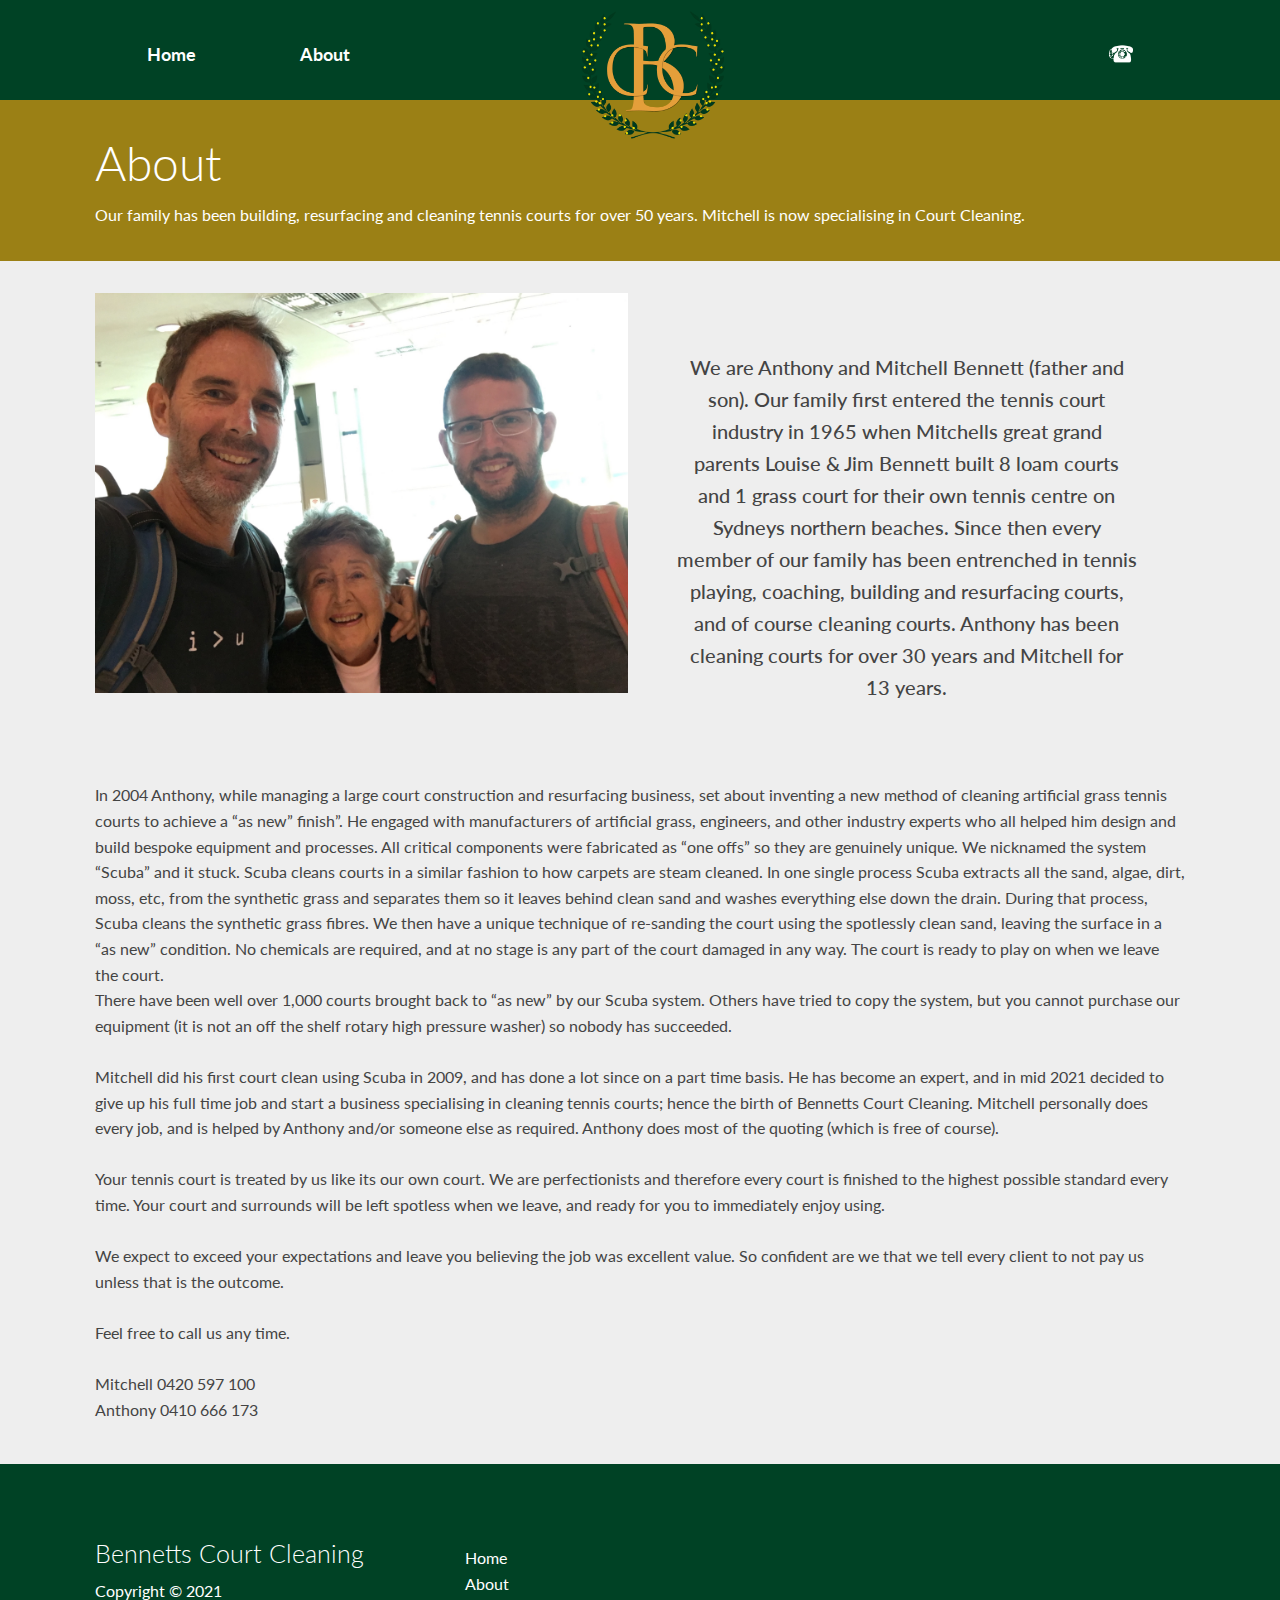
==== commit 00d81eb7: "update10July" ====
--- a/about.html
+++ b/about.html
@@ -70,7 +70,9 @@
                         We expect to exceed your expectations and leave you believing the job was excellent value. So confident are we that we tell every client to not pay us unless that is the outcome. 
                         <br><br>
                         Feel free to call us any time.
+                        <br><br>
                         Mitchell 0420 597 100
+                        <br>
                         Anthony 0410 666 173
                     
                     </p>
@@ -93,10 +95,8 @@
                 </ul>
             </nav>
                 <div class="social">
-                    <a href="#"><i class="fab fa-youtube fa-2x"></i></a>
                     <a href="#"><i class="fab fa-facebook fa-2x"></i></a>
-                    <a href="#"><i class="fab fa-instagram fa-2x"></i></a>
-                    <a href="#"><i class="fab fa-twitter fa-2x"></i></a>
+                    
                 </div>
         </div>
     </footer>
--- a/css/style.css
+++ b/css/style.css
@@ -296,6 +296,35 @@
 }
 
 /* Cli */
+.cli{
+    background-color: var(--secondary-color);
+}
+
+.info{
+    padding: 50px 100px;
+}
+
+.info-heading h2{
+    color: #fff;
+    font-size: 30px;
+    margin-bottom: 40px;
+    text-align: center;
+}
+
+.info-heading li{
+    color: #fff;
+    font-size: 18px;
+}
+
+.info-heading i{
+    margin-right: 20px;
+}
+
+.list{
+    display: flex;
+    justify-content: space-evenly;
+}
+
 .cli .grid {
     grid-template-columns: repeat(3, 1fr);
     grid-template-rows: repeat(2, 1fr);
@@ -314,6 +343,12 @@
 .cloud img {
     max-width: 200px;
    margin: 0 auto;
+}
+
+.cloud p span{
+    font-size: 20px;
+    color: #d1b544;
+    margin-top: 40px;
 }
 
 
@@ -577,6 +612,10 @@
         height: auto;
         width: 50%;
         
+    }
+    .list{
+        flex-direction: column;
+        text-align: center;
     }
 }
 
@@ -881,6 +920,12 @@
 .about-head h1{
     font-size: 28px;
 }
+.info{
+    padding: 30px;
+}
+.info-heading h2{
+    font-size: 22px;
+}
 
 
 @media(max-width: 350px) {
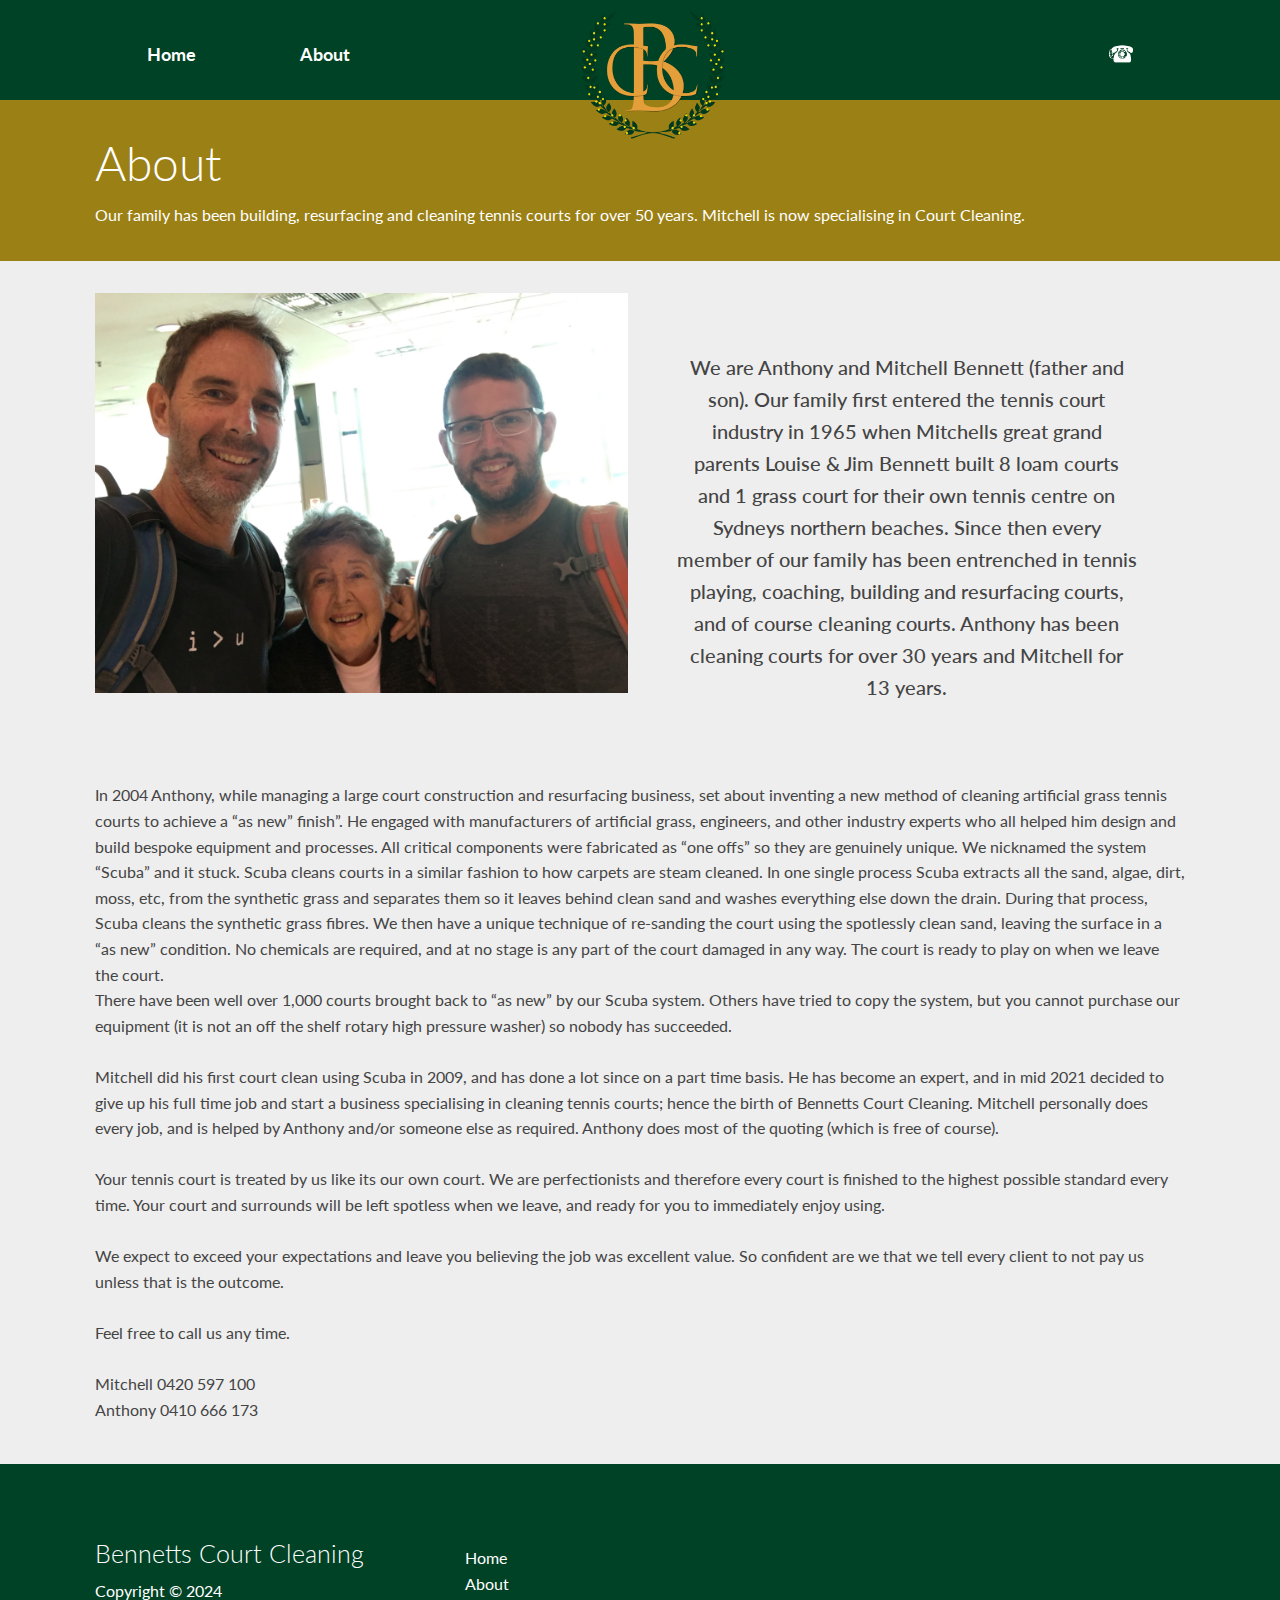
==== commit fe396092: "summertile" ====
--- a/about.html
+++ b/about.html
@@ -86,7 +86,7 @@
         <div class="container grid grid-3">
             <div>
                 <h1>Bennetts Court Cleaning</h1>
-                <p>Copyright &copy; 2021</p>
+                <p>Copyright &copy; 2024</p>
             </div>
             <nav>
                 <ul>
